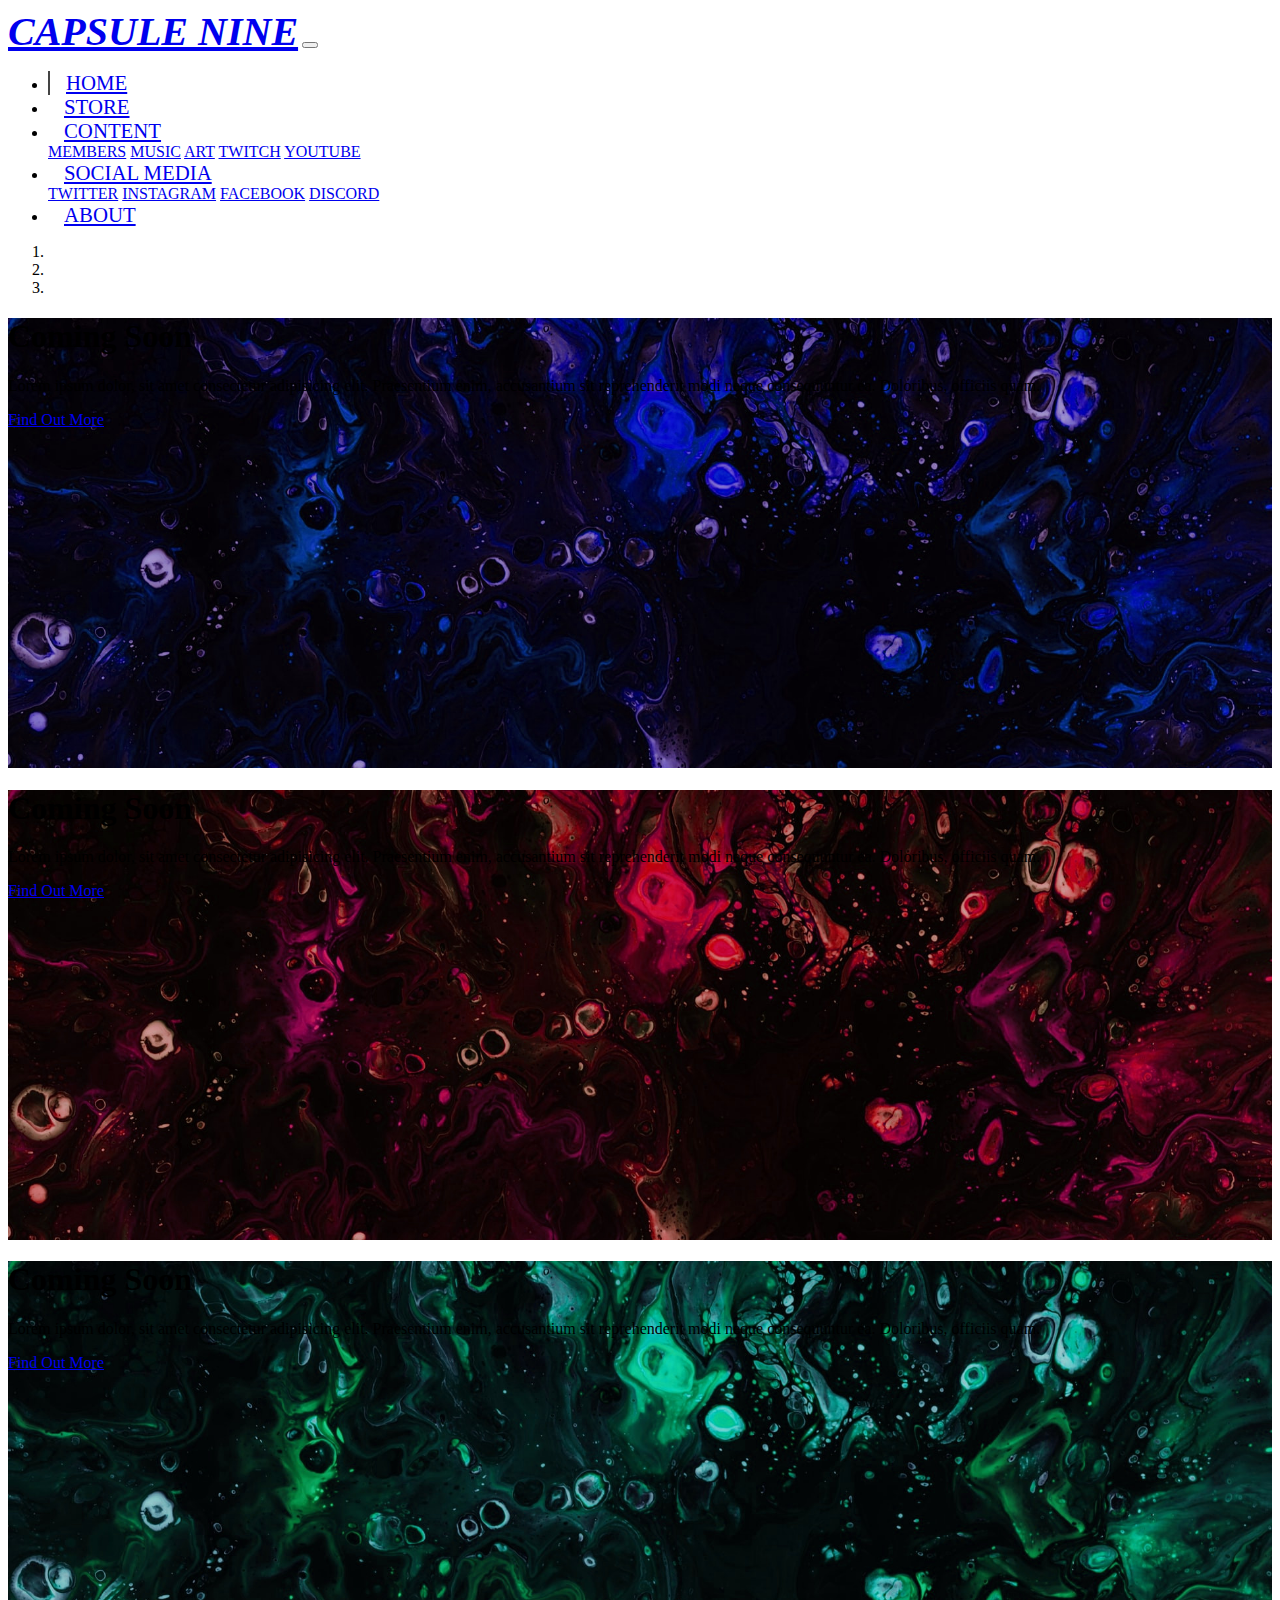
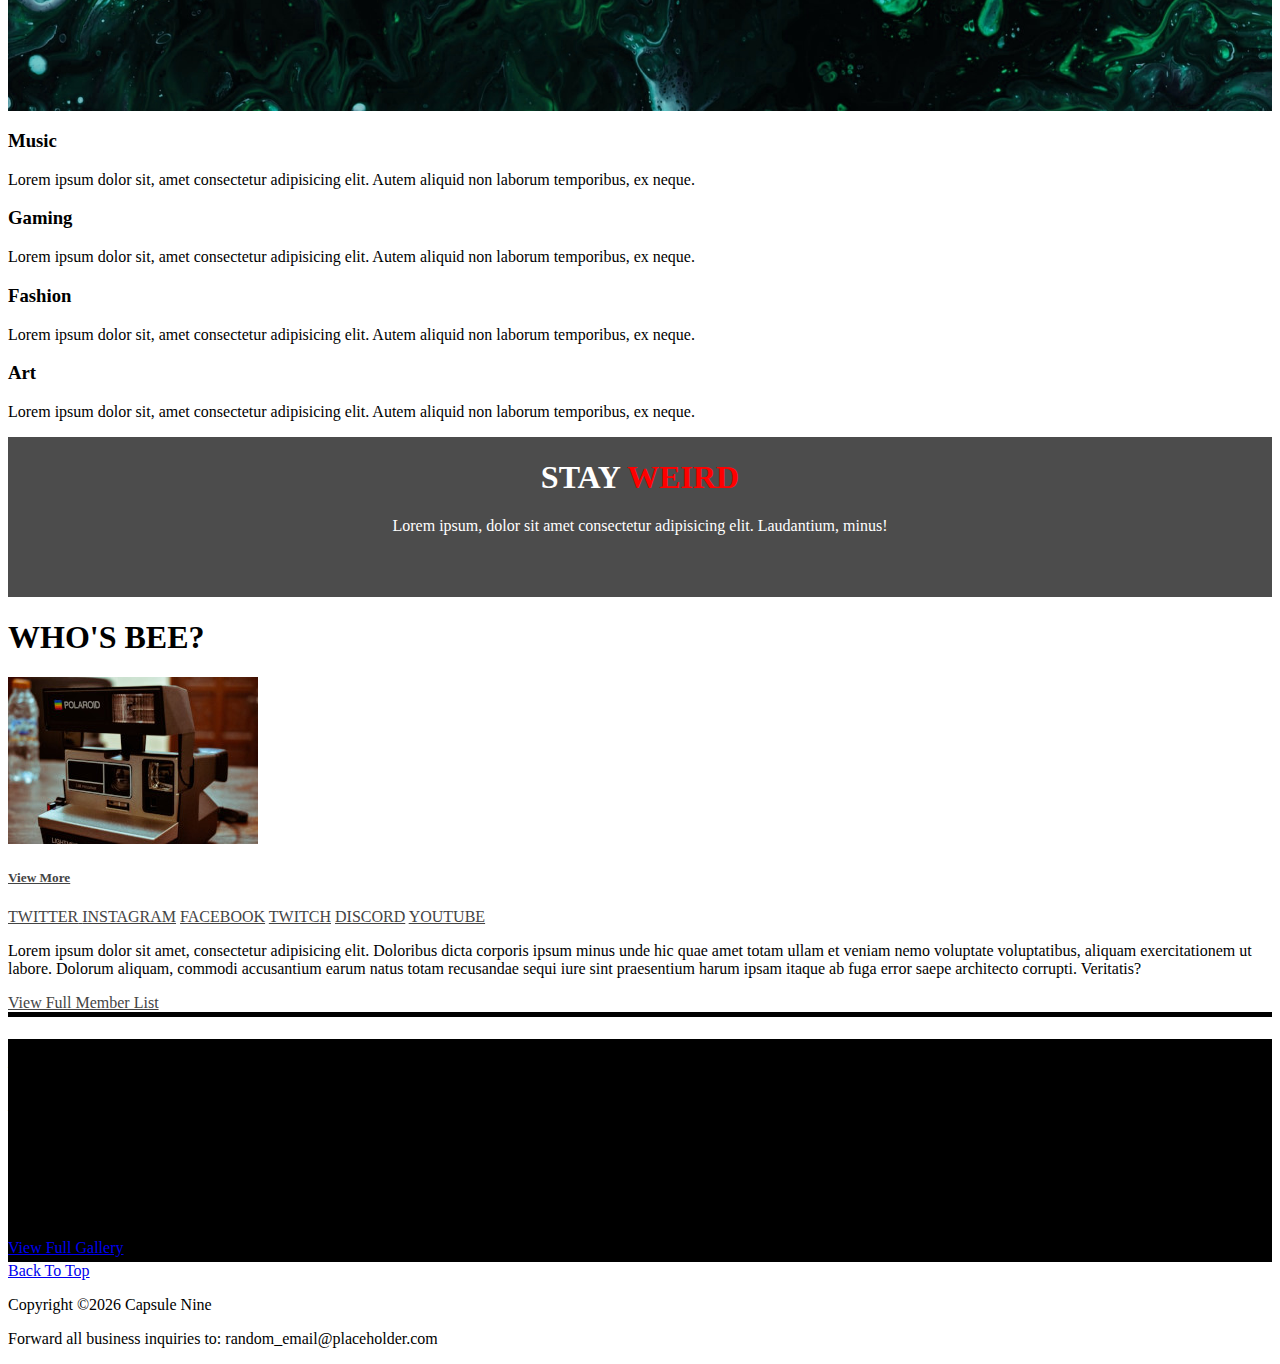
==== index.html @ c67150bc "Initial Commit" ====
<!DOCTYPE html>
<html lang="en">
<head>
  <meta charset="UTF-8">
  <meta name="viewport" content="width=device-width, initial-scale=1.0">
  <script src="https://kit.fontawesome.com/ed9f9812ae.js" crossorigin="anonymous"></script>
  <link rel="stylesheet" href="https://cdn.jsdelivr.net/npm/bootstrap@4.5.3/dist/css/bootstrap.min.css" integrity="sha384-TX8t27EcRE3e/ihU7zmQxVncDAy5uIKz4rEkgIXeMed4M0jlfIDPvg6uqKI2xXr2" crossorigin="anonymous">
  <link rel="stylesheet" href="https://cdnjs.cloudflare.com/ajax/libs/ekko-lightbox/5.3.0/ekko-lightbox.css">
  <link rel="stylesheet" href="css/style.css">
  <title>CAPSULE NINE</title>
</head>

<body>
  <!-- When the screen is 768px and smaller, the navbar will collapse -->
  <nav class="navbar navbar-expand-lg navbar-light">
    <div class="container">
      <a href="index.html" class="navbar-brand text-danger">CAPSULE NINE</a>
      <button class="navbar-toggler" data-toggle="collapse" data-target="#navbarCollapse">
        <span class="navbar-toggler-icon"></span>
      </button>
      <div class="collapse navbar-collapse" id="navbarCollapse">
        <ul class="navbar-nav ml-auto">
          <li class="nav-item active">
            <a href="index.html" class="nav-link text-danger">HOME</a>
          </li>
          <li class="nav-item">
            <a href="https://capsule-nine.myshopify.com/" target="_blank" class="nav-link">STORE</a>
          </li>
          <li class="nav-item dropdown">
            <a href="#" class="nav-link dropdown-toggle" data-toggle="dropdown">CONTENT</a>
            <div class="dropdown-menu">
              <a href="members.html" class="dropdown-item">MEMBERS<i class="fas fa-user-friends ml-2"></i></a>
              <a href="https://soundcloud.com/discover" target="_blank" class="dropdown-item">MUSIC<i class="fas fa-music ml-2"></i></a>
              <a href="gallery.html" class="dropdown-item">ART<i class="fas fa-paint-brush ml-2"></i></a>
              <a href="https://www.twitch.tv/" class="dropdown-item" target="_blank">TWITCH<i class="fab fa-twitch ml-2"></i></a>
              <a href="https://www.youtube.com/" class="dropdown-item" target="_blank">YOUTUBE<i class="fab fa-youtube ml-2"></i></a>
            </div>
          </li>
          <li class="nav-item dropdown">
            <a href="#" class="nav-link dropdown-toggle" data-toggle="dropdown">SOCIAL MEDIA</a>
            <div class="dropdown-menu">
              <a href="https://twitter.com/home" class="dropdown-item" target="_blank">TWITTER<i class="fab fa-twitter ml-2"></i></i></a>
              <a href="https://www.instagram.com/capsulenine/?hl=en" class="dropdown-item" target="_blank">INSTAGRAM<i class="fab fa-instagram ml-2"></i></a>
              <a href="https://www.facebook.com/" class="dropdown-item" target="_blank">FACEBOOK<i class="fab fa-facebook-f ml-2"></i></i></a>
              <a href="https://discord.com/" class="dropdown-item" target="_blank">DISCORD<i class="fab fa-discord ml-2"></i></a>
            </div>
          </li>
          <li class="nav-item">
            <a href="about.html" class="nav-link">ABOUT</a>
          </li>
        </ul>
      </div>
    </div>
  </nav>

  <!-- Carousel for announcements/showcase -->
  <section id="showcase">
    <div class="carousel slide" id="myCarousel" data-ride="carousel">
      <!-- Generates indicators to show which image you're on -->
      <ol class="carousel-indicators">
        <li class="active" data-target="#myCarousel" data-slide-to="0"></li>
        <li data-target="#myCarousel" data-slide-to="1"></li>
        <li data-target="#myCarousel" data-slide-to="2"></li>
      </ol>
      
      <div class="carousel-inner">
        <div class="carousel-item carousel-image-1 active">
          <div class="container">
            <div class="carousel-caption d-none d-sm-block text-left mb-5">
              <h1 class="display-3">Coming Soon</h1>
              <p class="lead">Lorem ipsum dolor, sit amet consectetur adipisicing elit. Praesentium enim, accusantium sit reprehenderit modi neque consequuntur ea. Doloribus, officiis quam.</p>
              <a href="#" class="btn btn-outline-danger btn-lg text-white">Find Out More</a>
            </div>
          </div>
        </div>
        <div class="carousel-item carousel-image-2">
          <div class="container">
            <div class="carousel-caption d-none d-sm-block text-center mb-5">
              <h1 class="display-3">Coming Soon</h1>
              <p class="lead">Lorem ipsum dolor, sit amet consectetur adipisicing elit. Praesentium enim, accusantium sit reprehenderit modi neque consequuntur ea. Doloribus, officiis quam.</p>
              <a href="#" class="btn btn-outline-danger btn-lg text-white">Find Out More</a>
            </div>
          </div>
        </div>
        <div class="carousel-item carousel-image-3">
          <div class="container">
            <div class="carousel-caption d-none d-sm-block text-right mb-5">
              <h1 class="display-3">Coming Soon</h1>
              <p class="lead">Lorem ipsum dolor, sit amet consectetur adipisicing elit. Praesentium enim, accusantium sit reprehenderit modi neque consequuntur ea. Doloribus, officiis quam.</p>
              <a href="#" class="btn btn-outline-danger btn-lg text-white">Find Out More</a>
            </div>
          </div>
        </div>
      </div>

      <!--This portion adds 'next' and 'previous' buttons to the image carousel for a better UI -->
      <a href="#myCarousel" class="carousel-control-prev" data-slide="prev">
        <span class="carousel-control-prev-icon"></span>
      </a>
      <a href="#myCarousel" class="carousel-control-next" data-slide="next">
        <span class="carousel-control-next-icon"></span>
      </a>
    </div>
  </section>

  <!-- Industry Section -->
  <section id="industries" class="py-5">
    <div class="container">
      <div class="row">
        <div class="col-md-3 mb-4 text-center">
          <a href="https://soundcloud.com/discover" target="_blank"><i class="fas fa-music fa-3x mb-3 text-danger"></i></a>
          <h3 class="text-danger">Music</h3>
          <p class="lead">Lorem ipsum dolor sit, amet consectetur adipisicing elit. Autem aliquid non laborum temporibus, ex neque.</p>
        </div>
        <div class="col-md-3 mb-4 text-center">
          <a href="members.html"><i class="fas fa-gamepad fa-3x mb-3 text-danger"></i></a> 
          <h3 class="text-danger">Gaming</h3>
          <p class="lead">Lorem ipsum dolor sit, amet consectetur adipisicing elit. Autem aliquid non laborum temporibus, ex neque.</p>
        </div>
        <div class="col-md-3 mb-4 text-center">
          <a href="https://capsule-nine.myshopify.com/" target="_blank"><i class="fas fa-tshirt fa-3x mb-3 text-danger"></i></a> 
          <h3 class="text-danger">Fashion</h3>
          <p class="lead">Lorem ipsum dolor sit, amet consectetur adipisicing elit. Autem aliquid non laborum temporibus, ex neque.</p>
        </div>
        <div class="col-md-3 mb-4 text-center">
          <a href="gallery.html"><i class="fas fa-paint-brush fa-3x mb-3 text-danger"></i></a> 
          <h3 class="text-danger">Art</h3>
          <p class="lead">Lorem ipsum dolor sit, amet consectetur adipisicing elit. Autem aliquid non laborum temporibus, ex neque.</p>
        </div>
      </div>
    </div>
  </section>

  <!-- Motto Banner Area -->
  <section id="motto-banner" class="p-5">
    <div class="dark-overlay">
      <div class="row">
        <div class="col">
          <div class="container pt-4">
            <h1 class="display-4 font-italic">STAY <span class="red-text">WEIRD</span> </h1>
            <p class="d-none d-md-block">Lorem ipsum, dolor sit amet consectetur adipisicing elit. Laudantium, minus!</p>
          </div>
        </div>
      </div>
    </div>
  </section>
  
<!-- Member List/ BEE Bio -->
<section id="memberlist" class="text-center">
  <div class="container py-4">
    <header>
      <h1 class="display-3 py-3 font-italic text-danger border-bottom border-danger">WHO'S BEE?</h1>
    </header>
    <div class="row mt-3">
      <div class="col-md-5">
        <div id="accordian">
          <div class="card"></div>
          <img src="img/polaroid-placeholder.jpg" alt="Image not displayed" class="card-img-top img-fluid rounded-lg">
          <div class="card-header">
            <h5>
              <a href="#collapse1" data-parent="#accordian" data-toggle="collapse" class="font-italic">
                View More <i class="fas fa-arrow-down ml-2"></i>
              </a>
            </h5>
          </div>
          <div class="card-body collapse text-center" id="collapse1">
              <a href="#" class="dropdown-item">TWITTER<i class="fab fa-twitter ml-2"></i></i> </a>
              <a href="https://www.instagram.com/capsulenine/?hl=en" target="_blank" class="dropdown-item">INSTAGRAM<i class="fab fa-instagram ml-2"></i></a>
              <a href="#" class="dropdown-item">FACEBOOK<i class="fab fa-facebook-f ml-2"></i></i></a>
              <a href="#" class="dropdown-item">TWITCH<i class="fab fa-twitch ml-2"></i></a>
              <a href="#" class="dropdown-item">DISCORD<i class="fab fa-discord ml-2"></i></a>
              <a href="#" class="dropdown-item">YOUTUBE<i class="fab fa-youtube ml-2"></i></a>
          </div>
        </div>
      </div>
      <div class="col-md-7 align-self-start">
        <p class="lead">Lorem ipsum dolor sit amet, consectetur adipisicing elit. Doloribus dicta corporis ipsum minus unde hic quae amet totam ullam et veniam nemo voluptate voluptatibus, aliquam exercitationem ut labore. Dolorum aliquam, commodi accusantium earum natus totam recusandae sequi iure sint praesentium harum ipsam itaque ab fuga error saepe architecto corrupti. Veritatis?</p>
        <a href="members.html" class="btn btn-danger text-white btn-lg my-3 px-3 width">View Full Member List</a>
      </div>
    </div>
  </div>
</section>

<!-- Art Gallery -->
<section id="gallery" class="py-5">
  <div class="container">
    <h1 class="display-3 py-3 font-italic text-center text-white border-bottom">ART GALLERY</h1>
    <p class="text-center font-italic text-danger">All art is solely owned by Capsule Nine</p>
    <div class="row mb-4">
      <div class="col-md-4">
        <a href="https://source.unsplash.com/random/560x560" data-toggle="lightbox" data-gallery="img-gallery" data-height="560" data-width="560">
          <img src="https://source.unsplash.com/random/560x560" alt="" class="img-fluid">
        </a>
      </div>

      <div class="col-md-4">
        <a href="https://source.unsplash.com/random/561x561" data-toggle="lightbox" data-gallery="img-gallery" data-height="561" data-width="561">
          <img src="https://source.unsplash.com/random/561x561" alt="" class="img-fluid">
        </a>
      </div>

      <div class="col-md-4">
        <a href="https://source.unsplash.com/random/562x562" data-toggle="lightbox" data-gallery="img-gallery" data-height="562" data-width="562">
          <img src="https://source.unsplash.com/random/562x562" alt="" class="img-fluid">
        </a>
      </div>
    </div>

    <div class="row mb-4">
      <div class="col-md-4">
        <a href="https://source.unsplash.com/random/563x563" data-toggle="lightbox" data-gallery="img-gallery" data-height="563" data-width="563">
          <img src="https://source.unsplash.com/random/563x563" alt="" class="img-fluid">
        </a>
      </div>

      <div class="col-md-4">
        <a href="https://source.unsplash.com/random/564x564" data-toggle="lightbox" data-gallery="img-gallery" data-height="564" data-width="564">
          <img src="https://source.unsplash.com/random/564x564" alt="" class="img-fluid">
        </a>
      </div>

      <div class="col-md-4">
        <a href="https://source.unsplash.com/random/565x565" data-toggle="lightbox" data-gallery="img-gallery" data-height="565" data-width="565">
          <img src="https://source.unsplash.com/random/565x565" alt="" class="img-fluid">
        </a>
      </div>
    </div>
    <a href="gallery.html" class="btn btn-outline-danger text-white">View Full Gallery</a>
  </div>
</section>







  <!--Footer-->
  <footer id="main-footer" class="text-center p-4">
    <div class="container">
      <a id='scrollButton' href="#" class="btn btn-danger text-white d-md-none mb-3">Back To Top</a>
      <div class="row">
        <div class="col-md-6">
          <p class="font-italic">Copyright &copy;<span id="year"></span> Capsule Nine</p>
        </div>
        <div class="col-md-6">
          <p class="font-italic">Forward all business inquiries to: random_email@placeholder.com </p>
        </div>
      </div>
    </div>
  </footer>





  <script src="https://code.jquery.com/jquery-3.5.1.min.js" integrity="sha256-9/aliU8dGd2tb6OSsuzixeV4y/faTqgFtohetphbbj0=" crossorigin="anonymous"></script>
  <script src="https://cdn.jsdelivr.net/npm/popper.js@1.16.1/dist/umd/popper.min.js" integrity="sha384-9/reFTGAW83EW2RDu2S0VKaIzap3H66lZH81PoYlFhbGU+6BZp6G7niu735Sk7lN" crossorigin="anonymous"></script>
  <script src="https://cdn.jsdelivr.net/npm/bootstrap@4.5.3/dist/js/bootstrap.min.js" integrity="sha384-w1Q4orYjBQndcko6MimVbzY0tgp4pWB4lZ7lr30WKz0vr/aWKhXdBNmNb5D92v7s" crossorigin="anonymous"></script>
  <script src="https://cdnjs.cloudflare.com/ajax/libs/ekko-lightbox/5.3.0/ekko-lightbox.min.js"></script>
  <script>
    //Get the current year for the copyright
    $('#year').text(new Date().getFullYear());

    //configure slider
    $('.carousel').carousel({
      interval: 6000,
      pause: 'hover'
    })

    // Lightbox Init
    $(document).on('click', '[data-toggle="lightbox"]', function(event) {
      event.preventDefault();
      $(this).ekkoLightbox();
    });

    $(document).ready(function() {
      $('#scrollButton').click(function() {
        $('html').animate({scrollTop:0}, 800);
      });
    });
    
  </script>
</body>
</html>
---- css/style.css ----
body {
  overflow-x: hidden;
}

:root {
  --bg-black: black;
}

.navbar .nav-link {
  font-size: 1.3rem;
  padding-left: 1rem;
  padding-right: 1rem;
}

.navbar .navbar-brand {
  font-weight: bold;
  font-style: italic;
  font-size: 2.5rem;
}

.navbar .nav-item.active {
  border-left: #444 2px solid;
}

.carousel-item {
  height: 450px;
}

.carousel-image-1 {
  background: url("../img/oil-bg1.jpg");
  background-size: cover;
}
.carousel-image-2 {
  background: url("../img/oil-bg2.jpg");
  background-size: cover;
}
.carousel-image-3 {
  background: url("../img/oil-bg3.jpg");
  background-size: cover;
}

#motto-banner {
  position: relative;
  min-height: 160px;
  background: url("../img/oil-bg1.jpg");
  background-size: cover;
  background-attachment: fixed;
  background-repeat: no-repeat;
  text-align: center;
  color: #fff;
}

#motto-banner h1 {
  font-weight: 600;
}
#motto-banner h1 span.red-text {
  color: red;
}
.dark-overlay {
  position: absolute;
  top: 0;
  left: 0;
  width: 100%;
  height: 100%;
  background-color: rgba(0, 0, 0, 0.7);
}
#memberlist {
  border-bottom: solid 5px black;
}
#memberlist a {
  color: #444;
}
#memberlist .card-header {
  background: none;
}
#memberlist .card {
  border: none;
}

#gallery {
  border-bottom: solid 5px black;
  background-color: var(--bg-black);
}

#page-header {
  height: 200px;
  background: url("../img/oil-bg2.jpg");
  background-position: 0 -360px;
  background-attachment: fixed;
  color: white;
  border-bottom: 1px #eee solid;
}

#about-footer {
  border-top: black 5px solid;
}
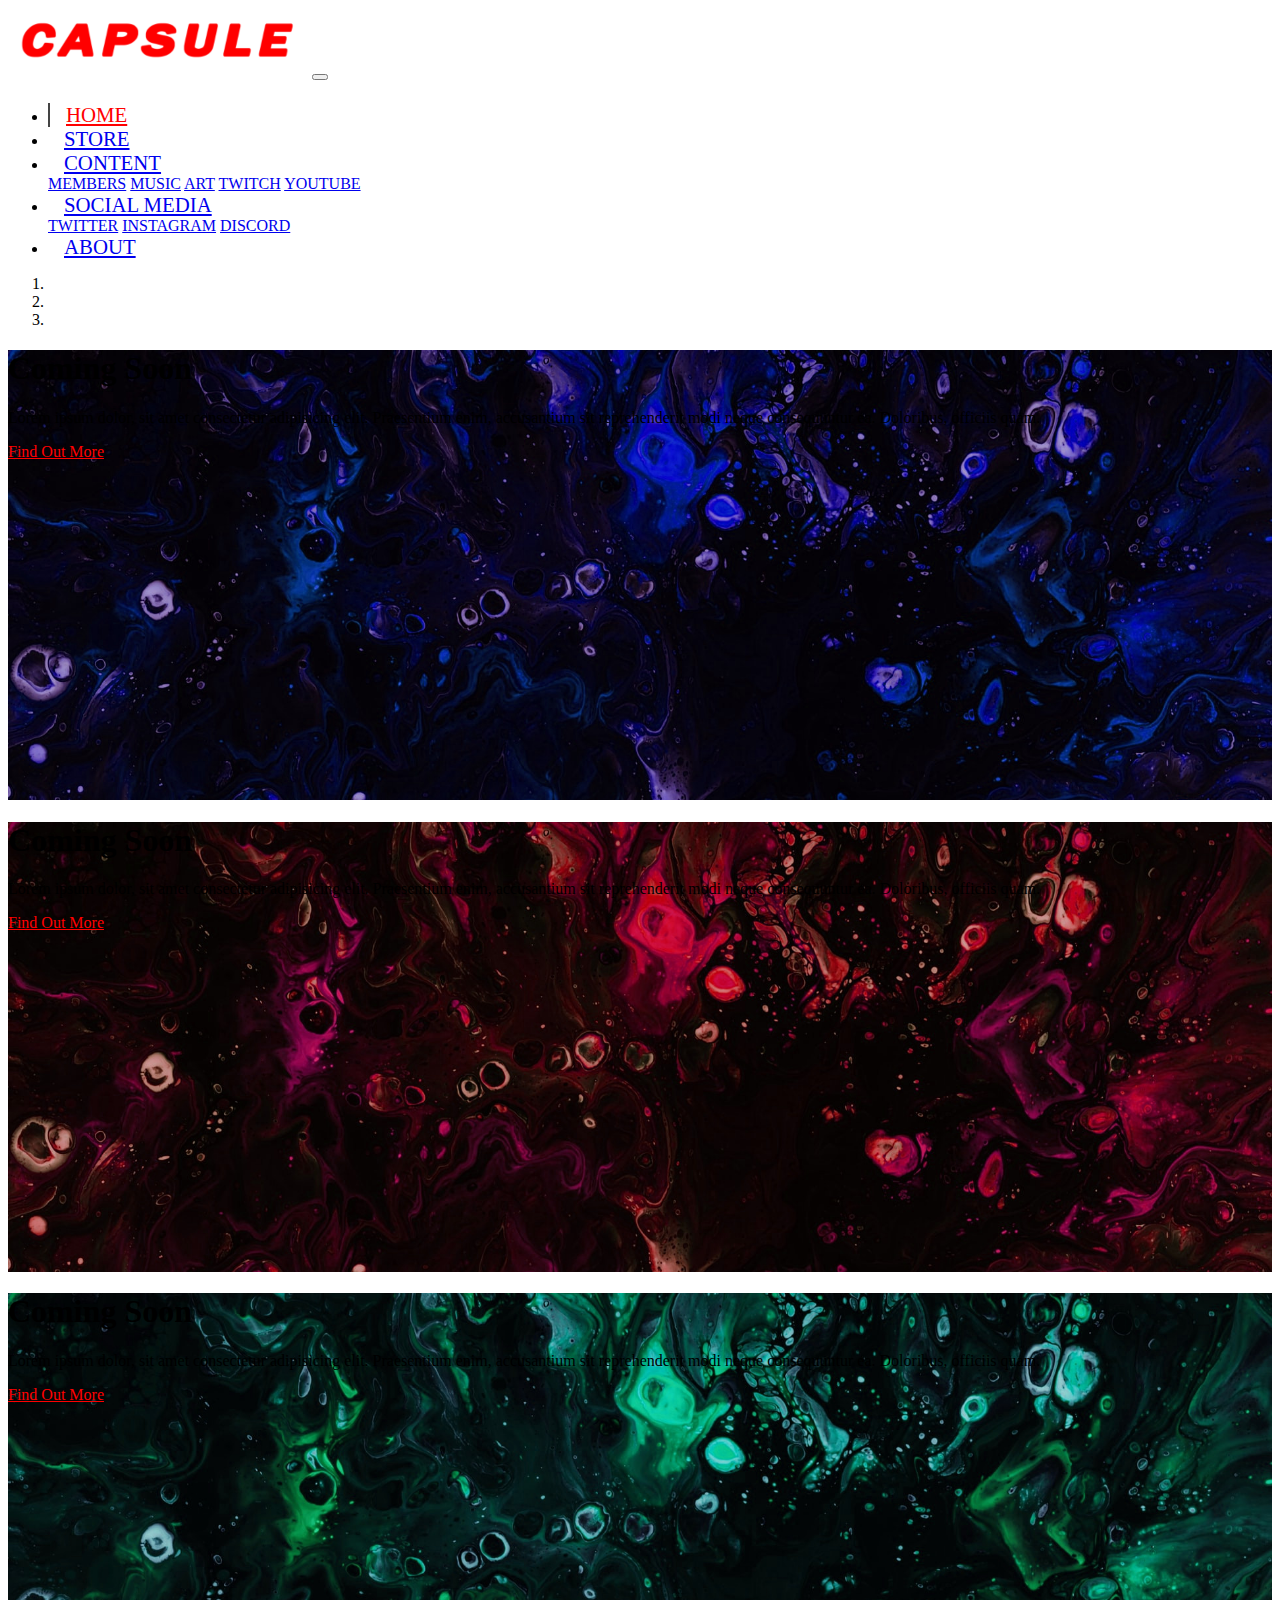
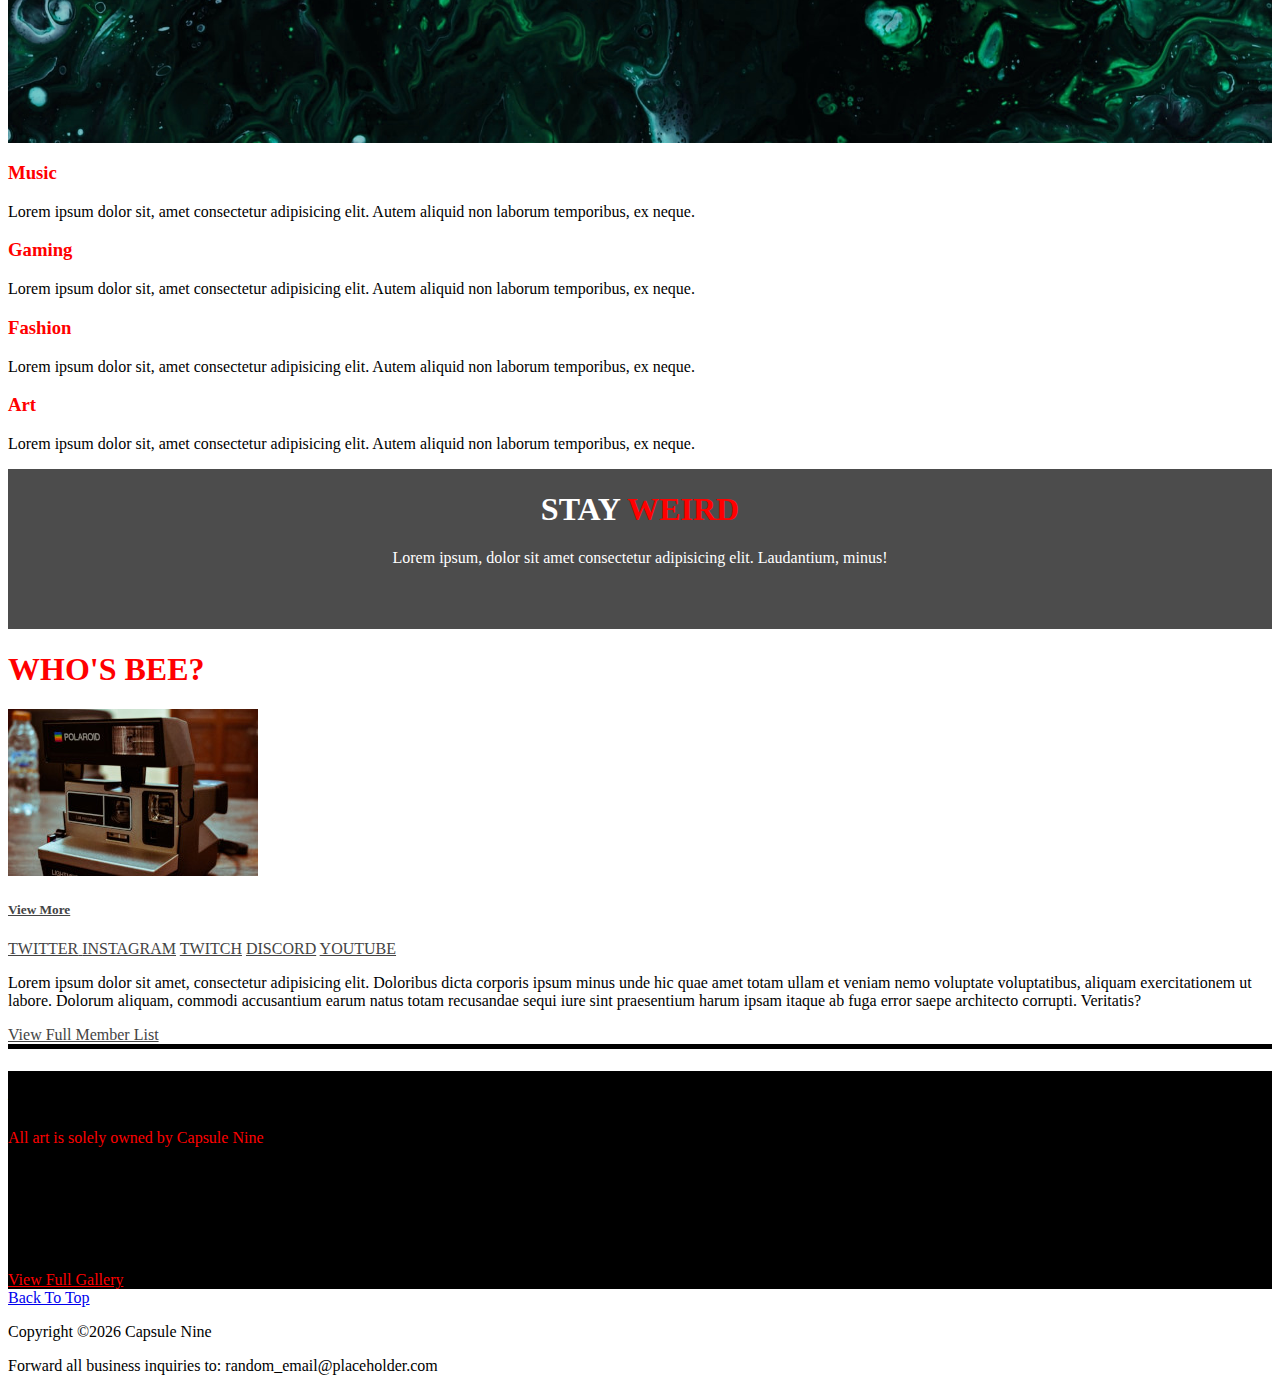
==== commit 6268808d: "I updated the logo within the nav-bar, changed the site's colors to make everything uniform, and upd" ====
--- a/index.html
+++ b/index.html
@@ -14,14 +14,14 @@
   <!-- When the screen is 768px and smaller, the navbar will collapse -->
   <nav class="navbar navbar-expand-lg navbar-light">
     <div class="container">
-      <a href="index.html" class="navbar-brand text-danger">CAPSULE NINE</a>
+      <a href="index.html" class="navbar-brand"><img src="img/capsulelogo.png" alt="" class="img-fluid"></a>
       <button class="navbar-toggler" data-toggle="collapse" data-target="#navbarCollapse">
         <span class="navbar-toggler-icon"></span>
       </button>
       <div class="collapse navbar-collapse" id="navbarCollapse">
         <ul class="navbar-nav ml-auto">
           <li class="nav-item active">
-            <a href="index.html" class="nav-link text-danger">HOME</a>
+            <a href="index.html" class="nav-link text-red">HOME</a>
           </li>
           <li class="nav-item">
             <a href="https://capsule-nine.myshopify.com/" target="_blank" class="nav-link">STORE</a>
@@ -41,7 +41,6 @@
             <div class="dropdown-menu">
               <a href="https://twitter.com/home" class="dropdown-item" target="_blank">TWITTER<i class="fab fa-twitter ml-2"></i></i></a>
               <a href="https://www.instagram.com/capsulenine/?hl=en" class="dropdown-item" target="_blank">INSTAGRAM<i class="fab fa-instagram ml-2"></i></a>
-              <a href="https://www.facebook.com/" class="dropdown-item" target="_blank">FACEBOOK<i class="fab fa-facebook-f ml-2"></i></i></a>
               <a href="https://discord.com/" class="dropdown-item" target="_blank">DISCORD<i class="fab fa-discord ml-2"></i></a>
             </div>
           </li>
@@ -69,7 +68,7 @@
             <div class="carousel-caption d-none d-sm-block text-left mb-5">
               <h1 class="display-3">Coming Soon</h1>
               <p class="lead">Lorem ipsum dolor, sit amet consectetur adipisicing elit. Praesentium enim, accusantium sit reprehenderit modi neque consequuntur ea. Doloribus, officiis quam.</p>
-              <a href="#" class="btn btn-outline-danger btn-lg text-white">Find Out More</a>
+              <a href="#" class="btn btn-outline-red btn-lg text-white">Find Out More</a>
             </div>
           </div>
         </div>
@@ -78,7 +77,7 @@
             <div class="carousel-caption d-none d-sm-block text-center mb-5">
               <h1 class="display-3">Coming Soon</h1>
               <p class="lead">Lorem ipsum dolor, sit amet consectetur adipisicing elit. Praesentium enim, accusantium sit reprehenderit modi neque consequuntur ea. Doloribus, officiis quam.</p>
-              <a href="#" class="btn btn-outline-danger btn-lg text-white">Find Out More</a>
+              <a href="#" class="btn btn-outline-red btn-lg text-white">Find Out More</a>
             </div>
           </div>
         </div>
@@ -87,7 +86,7 @@
             <div class="carousel-caption d-none d-sm-block text-right mb-5">
               <h1 class="display-3">Coming Soon</h1>
               <p class="lead">Lorem ipsum dolor, sit amet consectetur adipisicing elit. Praesentium enim, accusantium sit reprehenderit modi neque consequuntur ea. Doloribus, officiis quam.</p>
-              <a href="#" class="btn btn-outline-danger btn-lg text-white">Find Out More</a>
+              <a href="#" class="btn btn-outline-red btn-lg text-white">Find Out More</a>
             </div>
           </div>
         </div>
@@ -108,23 +107,23 @@
     <div class="container">
       <div class="row">
         <div class="col-md-3 mb-4 text-center">
-          <a href="https://soundcloud.com/discover" target="_blank"><i class="fas fa-music fa-3x mb-3 text-danger"></i></a>
-          <h3 class="text-danger">Music</h3>
-          <p class="lead">Lorem ipsum dolor sit, amet consectetur adipisicing elit. Autem aliquid non laborum temporibus, ex neque.</p>
-        </div>
-        <div class="col-md-3 mb-4 text-center">
-          <a href="members.html"><i class="fas fa-gamepad fa-3x mb-3 text-danger"></i></a> 
-          <h3 class="text-danger">Gaming</h3>
-          <p class="lead">Lorem ipsum dolor sit, amet consectetur adipisicing elit. Autem aliquid non laborum temporibus, ex neque.</p>
-        </div>
-        <div class="col-md-3 mb-4 text-center">
-          <a href="https://capsule-nine.myshopify.com/" target="_blank"><i class="fas fa-tshirt fa-3x mb-3 text-danger"></i></a> 
-          <h3 class="text-danger">Fashion</h3>
-          <p class="lead">Lorem ipsum dolor sit, amet consectetur adipisicing elit. Autem aliquid non laborum temporibus, ex neque.</p>
-        </div>
-        <div class="col-md-3 mb-4 text-center">
-          <a href="gallery.html"><i class="fas fa-paint-brush fa-3x mb-3 text-danger"></i></a> 
-          <h3 class="text-danger">Art</h3>
+          <a href="https://soundcloud.com/discover" target="_blank"><i class="fas fa-music fa-3x mb-3 text-red"></i></a>
+          <h3 class="text-red">Music</h3>
+          <p class="lead">Lorem ipsum dolor sit, amet consectetur adipisicing elit. Autem aliquid non laborum temporibus, ex neque.</p>
+        </div>
+        <div class="col-md-3 mb-4 text-center">
+          <a href="members.html"><i class="fas fa-gamepad fa-3x mb-3 text-red"></i></a> 
+          <h3 class="text-red">Gaming</h3>
+          <p class="lead">Lorem ipsum dolor sit, amet consectetur adipisicing elit. Autem aliquid non laborum temporibus, ex neque.</p>
+        </div>
+        <div class="col-md-3 mb-4 text-center">
+          <a href="https://capsule-nine.myshopify.com/" target="_blank"><i class="fas fa-tshirt fa-3x mb-3 text-red"></i></a> 
+          <h3 class="text-red">Fashion</h3>
+          <p class="lead">Lorem ipsum dolor sit, amet consectetur adipisicing elit. Autem aliquid non laborum temporibus, ex neque.</p>
+        </div>
+        <div class="col-md-3 mb-4 text-center">
+          <a href="gallery.html"><i class="fas fa-paint-brush fa-3x mb-3 text-red"></i></a> 
+          <h3 class="text-red">Art</h3>
           <p class="lead">Lorem ipsum dolor sit, amet consectetur adipisicing elit. Autem aliquid non laborum temporibus, ex neque.</p>
         </div>
       </div>
@@ -149,7 +148,7 @@
 <section id="memberlist" class="text-center">
   <div class="container py-4">
     <header>
-      <h1 class="display-3 py-3 font-italic text-danger border-bottom border-danger">WHO'S BEE?</h1>
+      <h1 class="display-3 py-3 font-italic text-red border-bottom border-danger">WHO'S BEE?</h1>
     </header>
     <div class="row mt-3">
       <div class="col-md-5">
@@ -166,7 +165,6 @@
           <div class="card-body collapse text-center" id="collapse1">
               <a href="#" class="dropdown-item">TWITTER<i class="fab fa-twitter ml-2"></i></i> </a>
               <a href="https://www.instagram.com/capsulenine/?hl=en" target="_blank" class="dropdown-item">INSTAGRAM<i class="fab fa-instagram ml-2"></i></a>
-              <a href="#" class="dropdown-item">FACEBOOK<i class="fab fa-facebook-f ml-2"></i></i></a>
               <a href="#" class="dropdown-item">TWITCH<i class="fab fa-twitch ml-2"></i></a>
               <a href="#" class="dropdown-item">DISCORD<i class="fab fa-discord ml-2"></i></a>
               <a href="#" class="dropdown-item">YOUTUBE<i class="fab fa-youtube ml-2"></i></a>
@@ -182,10 +180,10 @@
 </section>
 
 <!-- Art Gallery -->
-<section id="gallery" class="py-5">
+<section id="gallery" class="py-5 bg-black">
   <div class="container">
     <h1 class="display-3 py-3 font-italic text-center text-white border-bottom">ART GALLERY</h1>
-    <p class="text-center font-italic text-danger">All art is solely owned by Capsule Nine</p>
+    <p class="text-center font-italic text-red">All art is solely owned by Capsule Nine</p>
     <div class="row mb-4">
       <div class="col-md-4">
         <a href="https://source.unsplash.com/random/560x560" data-toggle="lightbox" data-gallery="img-gallery" data-height="560" data-width="560">
@@ -225,7 +223,7 @@
         </a>
       </div>
     </div>
-    <a href="gallery.html" class="btn btn-outline-danger text-white">View Full Gallery</a>
+    <a href="gallery.html" class="btn btn-outline-red text-white">View Full Gallery</a>
   </div>
 </section>
 
--- a/css/style.css
+++ b/css/style.css
@@ -4,6 +4,26 @@
 
 :root {
   --bg-black: black;
+  --red: #ff0000;
+}
+
+.text-red {
+  color: var(--red) !important;
+}
+.btn-outline-red {
+  border-color: var(--red);
+  color: var(--red);
+  transition: background-color 0.3s;
+}
+.btn-outline-red:hover {
+  background-color: var(--red);
+}
+.text-red:hover {
+  color: #e70000 !important;
+}
+
+.bg-black {
+  background-color: var(--bg-black);
 }
 
 .navbar .nav-link {
@@ -77,11 +97,6 @@
   border: none;
 }
 
-#gallery {
-  border-bottom: solid 5px black;
-  background-color: var(--bg-black);
-}
-
 #page-header {
   height: 200px;
   background: url("../img/oil-bg2.jpg");
@@ -94,3 +109,12 @@
 #about-footer {
   border-top: black 5px solid;
 }
+
+#accordion .card {
+  border-top: none;
+  border-radius: none;
+  border-bottom: solid 3px black;
+}
+.socialMediaIcons li {
+  display: inline-block;
+}
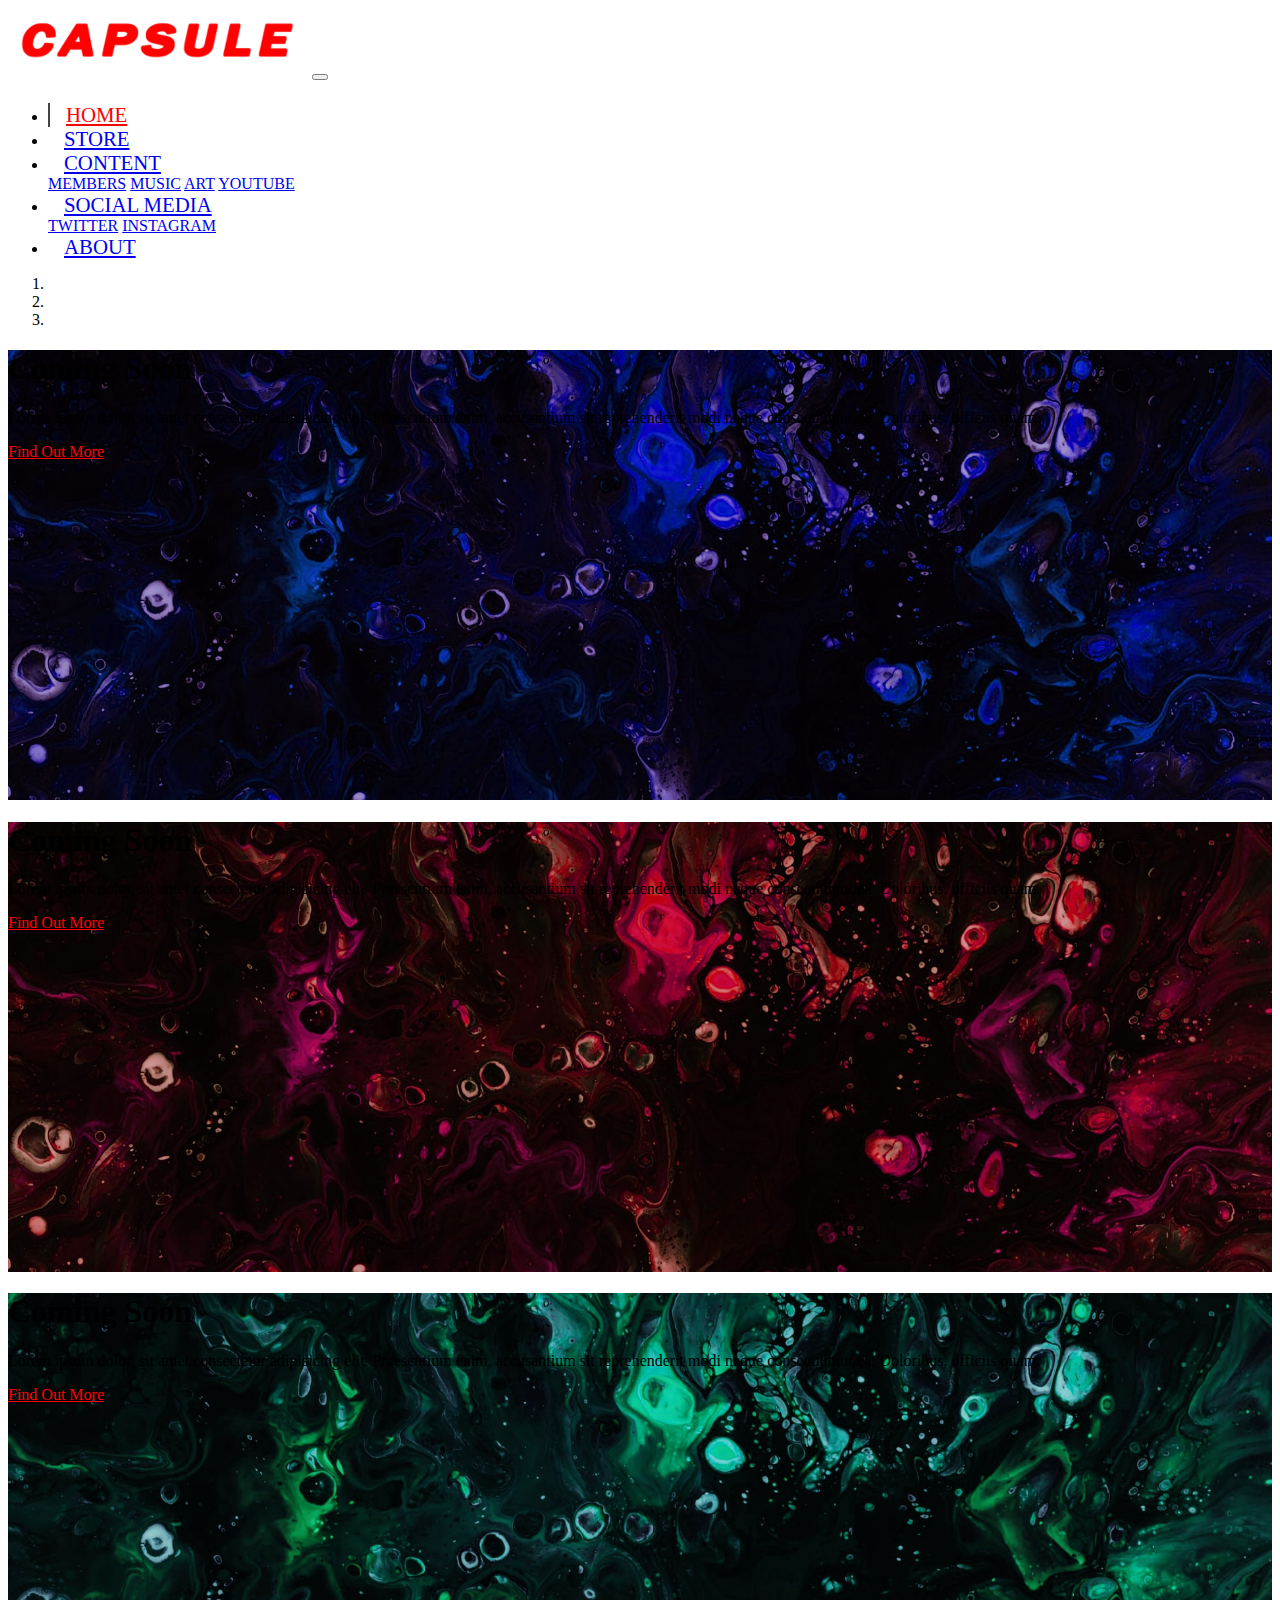
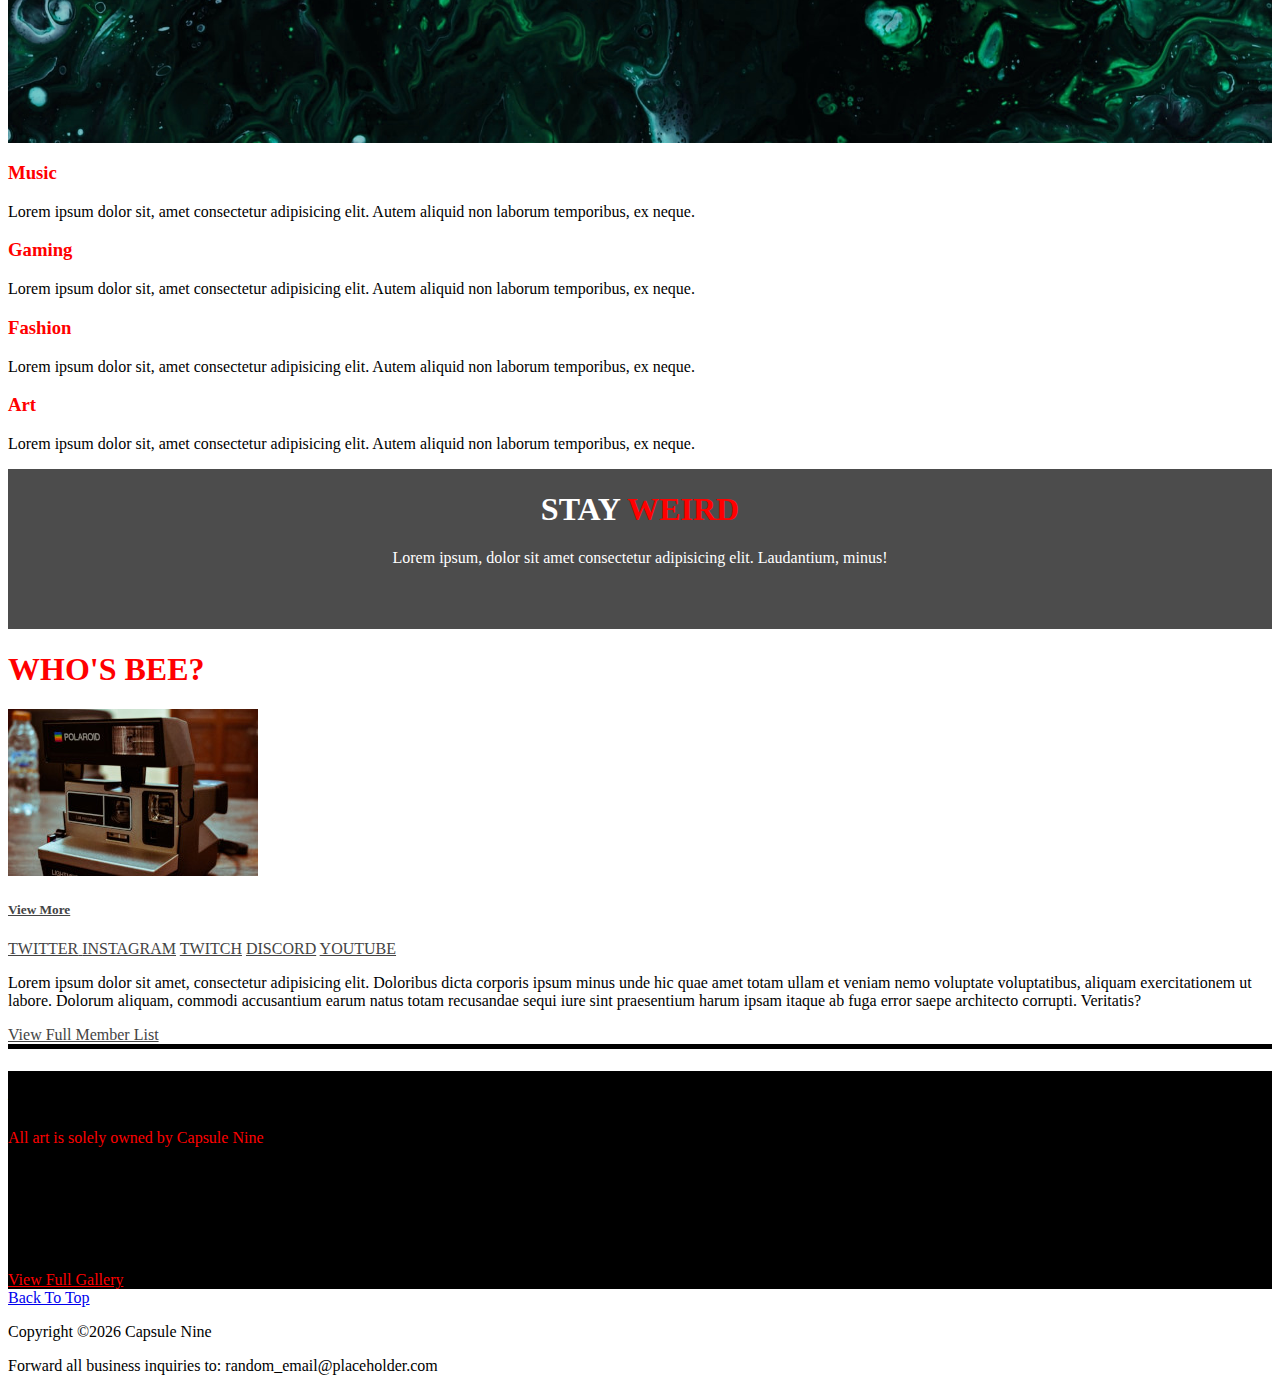
==== commit 2b4dfa30: "Added a few more members to the members page. Along with that I made it so there's only the bio, no " ====
--- a/index.html
+++ b/index.html
@@ -32,16 +32,14 @@
               <a href="members.html" class="dropdown-item">MEMBERS<i class="fas fa-user-friends ml-2"></i></a>
               <a href="https://soundcloud.com/discover" target="_blank" class="dropdown-item">MUSIC<i class="fas fa-music ml-2"></i></a>
               <a href="gallery.html" class="dropdown-item">ART<i class="fas fa-paint-brush ml-2"></i></a>
-              <a href="https://www.twitch.tv/" class="dropdown-item" target="_blank">TWITCH<i class="fab fa-twitch ml-2"></i></a>
-              <a href="https://www.youtube.com/" class="dropdown-item" target="_blank">YOUTUBE<i class="fab fa-youtube ml-2"></i></a>
+              <a href="https://youtube.com/channel/UCvMtxxndM54bNQy5qQ113Sw" class="dropdown-item" target="_blank">YOUTUBE<i class="fab fa-youtube ml-2"></i></a>
             </div>
           </li>
           <li class="nav-item dropdown">
             <a href="#" class="nav-link dropdown-toggle" data-toggle="dropdown">SOCIAL MEDIA</a>
             <div class="dropdown-menu">
-              <a href="https://twitter.com/home" class="dropdown-item" target="_blank">TWITTER<i class="fab fa-twitter ml-2"></i></i></a>
+              <a href="https://twitter.com/capsulenine?s=21" class="dropdown-item" target="_blank">TWITTER<i class="fab fa-twitter ml-2"></i></i></a>
               <a href="https://www.instagram.com/capsulenine/?hl=en" class="dropdown-item" target="_blank">INSTAGRAM<i class="fab fa-instagram ml-2"></i></a>
-              <a href="https://discord.com/" class="dropdown-item" target="_blank">DISCORD<i class="fab fa-discord ml-2"></i></a>
             </div>
           </li>
           <li class="nav-item">
--- a/css/style.css
+++ b/css/style.css
@@ -10,6 +10,17 @@
 .text-red {
   color: var(--red) !important;
 }
+.text-red:hover {
+  color: #e70000 !important;
+}
+.btn-red {
+  color: white;
+  background-color: var(--red);
+}
+.btn-red:hover {
+  background-color: #e70000;
+  color: white;
+}
 .btn-outline-red {
   border-color: var(--red);
   color: var(--red);
@@ -17,9 +28,6 @@
 }
 .btn-outline-red:hover {
   background-color: var(--red);
-}
-.text-red:hover {
-  color: #e70000 !important;
 }
 
 .bg-black {
